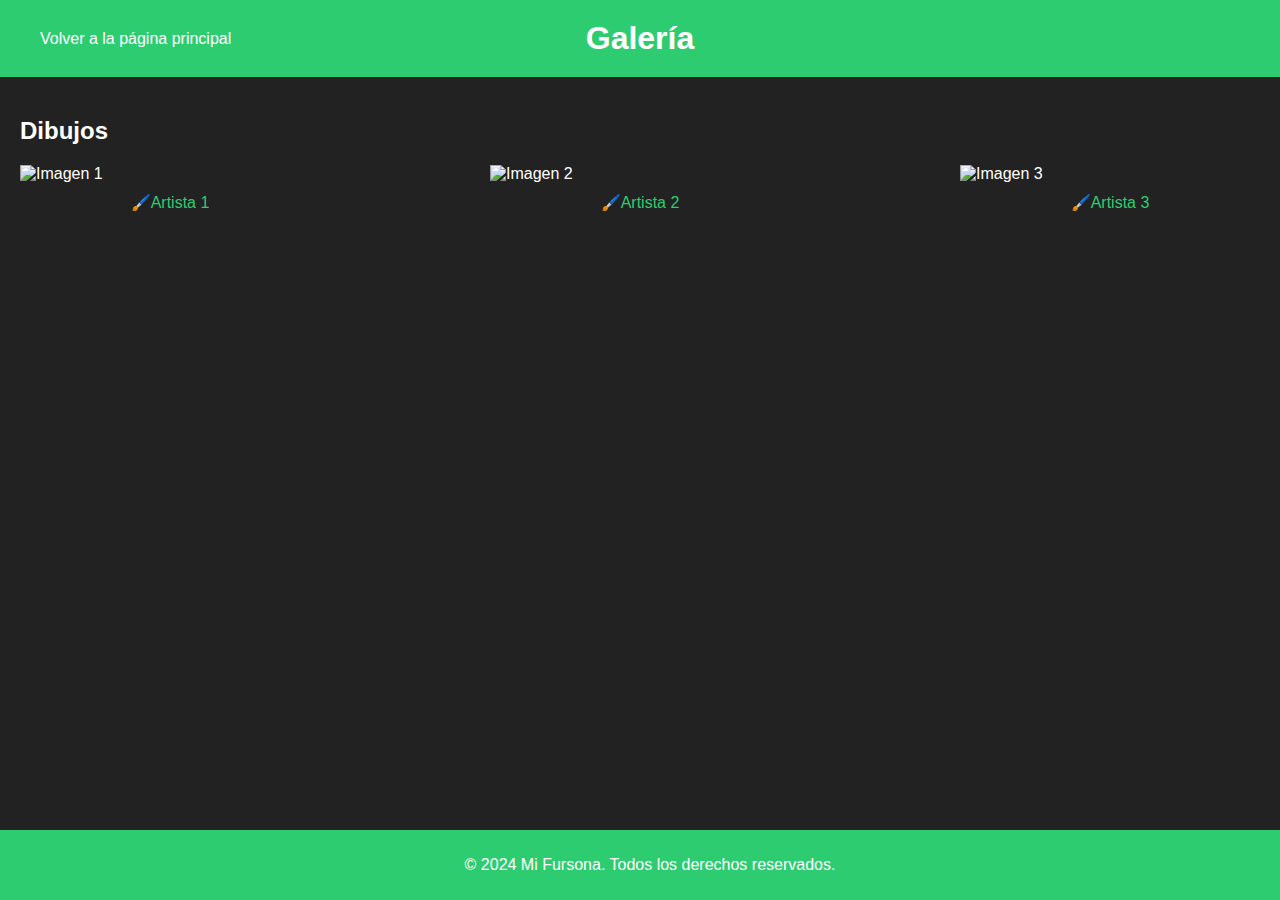
==== src/galeria.html @ 3a8f3bf7 "Cambios primarios, estructura del HTML y de la galeria con varios ejemplos, tambien un estilo con bo" ====
<!DOCTYPE html>
<html lang="es">
<head>
  <meta charset="UTF-8">
  <meta name="viewport" content="width=device-width, initial-scale=1.0">
  <title>Galería de Fotos</title>
  <link rel="stylesheet" href="./css/style.css">
</head>
<body>
  <header>
    <h1>Galería</h1>
    <nav>
      <ul>
        <li><a href="index.html">Volver a la página principal</a></li>
      </ul>
    </nav>
  </header>

  <section id="photo-gallery">
    <h2>Dibujos</h2>
    <div class="gallery">
      <div class="gallery-image">
        <img src="./images/image1.png" alt="Imagen 1">
        <a href="https://www.artista1.com">🖌️Artista 1</a>
      </div>
      <div class="gallery-image">
        <img src="./images/image2.png" alt="Imagen 2">
        <a href="https://www.artista2.com">🖌️Artista 2</a>
      </div>
      <div class="gallery-image">
        <img src="./images/image3.png" alt="Imagen 3">
        <a href="https://www.artista3.com">🖌️Artista 3</a>
      </div>
    </div>
  </section>

  <footer>
    <p>&copy; 2024 Mi Fursona. Todos los derechos reservados.</p>
  </footer>
</body>
</html>
---- src/css/style.css ----
/* Estilos generales */
body {
  font-family: Arial, sans-serif;
  margin: 0;
  padding: 0;
  background-color: #222; /* fondo oscuro */
  color: #fff; /* texto claro */
}

header {
  background-color: #2ecc71; /* verde neon */
  color: #fff;
  padding: 20px;
  text-align: center;
  position: relative;
}

header h1 {
  margin: 0;
  display: inline-block; /* Para permitir que el enlace se alinee a su lado */
}

#profile-section {
  display: flex;
  flex-wrap: wrap;
}

img#profile-pic {
  width: 100%;
  max-width: 200px;
  height: auto;
  border-radius: 5px;
  margin-right: 20px;
  margin-bottom: 20px;
}

section#about-me {
  flex: 1;
}

section {
  padding: 20px;
}

.social-buttons {
  display: flex;
  justify-content: center;
  margin-top: 20px;
}

.social-buttons a {
  display: inline-block;
  color: #fff;
  text-decoration: none;
  padding: 10px 20px;
  margin: 0 10px;
  border-radius: 5px;
}

/* Cambiar colores de los botones */
.button1 {
  background-color: #00acee ; /* twitter */
}

.button2 {
  background-color: #0088cc; /* telegram */
}

.button3 {
  background-color: #c7d5e0; /* steam  */
}

.button4 {
  background-color: #5865f2; /* discord */
}

.button5 {
  background-color: #e67e22; /* naranja neon */
}

/* Estilos para el footer */
footer {
  background-color: #2ecc71; /* verde neon */
  color: #fff;
  text-align: center;
  padding: 10px;
  position: fixed;
  bottom: 0;
  width: 100%;
}


/* Estilos para el botón de cambio de tema */
.theme-toggle-button {
  position: absolute;
  top: 20px;
  right: 20px;
  background-color: #2ecc71; /* verde neon */
  color: #fff;
  border: none;
  border-radius: 5px;
  padding: 10px 20px;
  cursor: pointer;
}

.dark-theme {
  background-color: #222; /* fondo oscuro */
  color: #fff; /* texto claro */
}

.dark-theme .theme-toggle-button {
  background-color: #2c3e50; /* azul oscuro */
}


/* Estilos para la galería de fotos */
.gallery {
  display: flex;
  flex-wrap: wrap;
  justify-content: space-between;
}

.gallery-image {
  width: calc(33.33% - 10px); /* 33.33% para tres imágenes por fila y restamos el espacio de separación */
  max-width: 300px;
  height: auto;
  margin-bottom: 20px;
  overflow: hidden; /* Ocultar cualquier contenido que se desborde */
  position: relative; /* Establecer la posición relativa para el contenedor */
}

.gallery-image img {
  width: 100%;
  height: auto;
  object-fit: cover; /* Ajustar la imagen para cubrir el contenedor manteniendo su proporción */
  object-position: center; /* Centrar la imagen dentro del contenedor */
  transition: transform 0.3s ease;
}

.gallery-image:hover {
  transform: scale(1.1);
}

/* Estilos para los enlaces de los artistas */
.gallery-image a {
  display: block;
  text-align: center;
  margin-top: 10px;
  color: #2ecc71; /* verde neon */
  text-decoration: none;
  transition: color 0.3s ease;
}

.gallery-image a:hover {
  color: #27ae60; /* verde más oscuro */
}


/* Estilos para el enlace de la galería */
nav ul {
  list-style: none;
  padding: 0;
  margin: 0;
}

nav ul li {
  display: inline;
  margin-right: 20px;
}

nav ul li:last-child {
  margin-right: 0;
}

nav ul li a {
  text-decoration: none;
  color: #fff;
  background-color: #2ecc71; /* verde neon */
  padding: 10px 20px;
  border-radius: 5px;
  transition: background-color 0.3s ease;
}

nav ul li a:hover {
  background-color: #27ae60; /* verde más oscuro */
}
nav {
  position: absolute;
  left: 20px;
  top: 50%;
  transform: translateY(-50%);
}
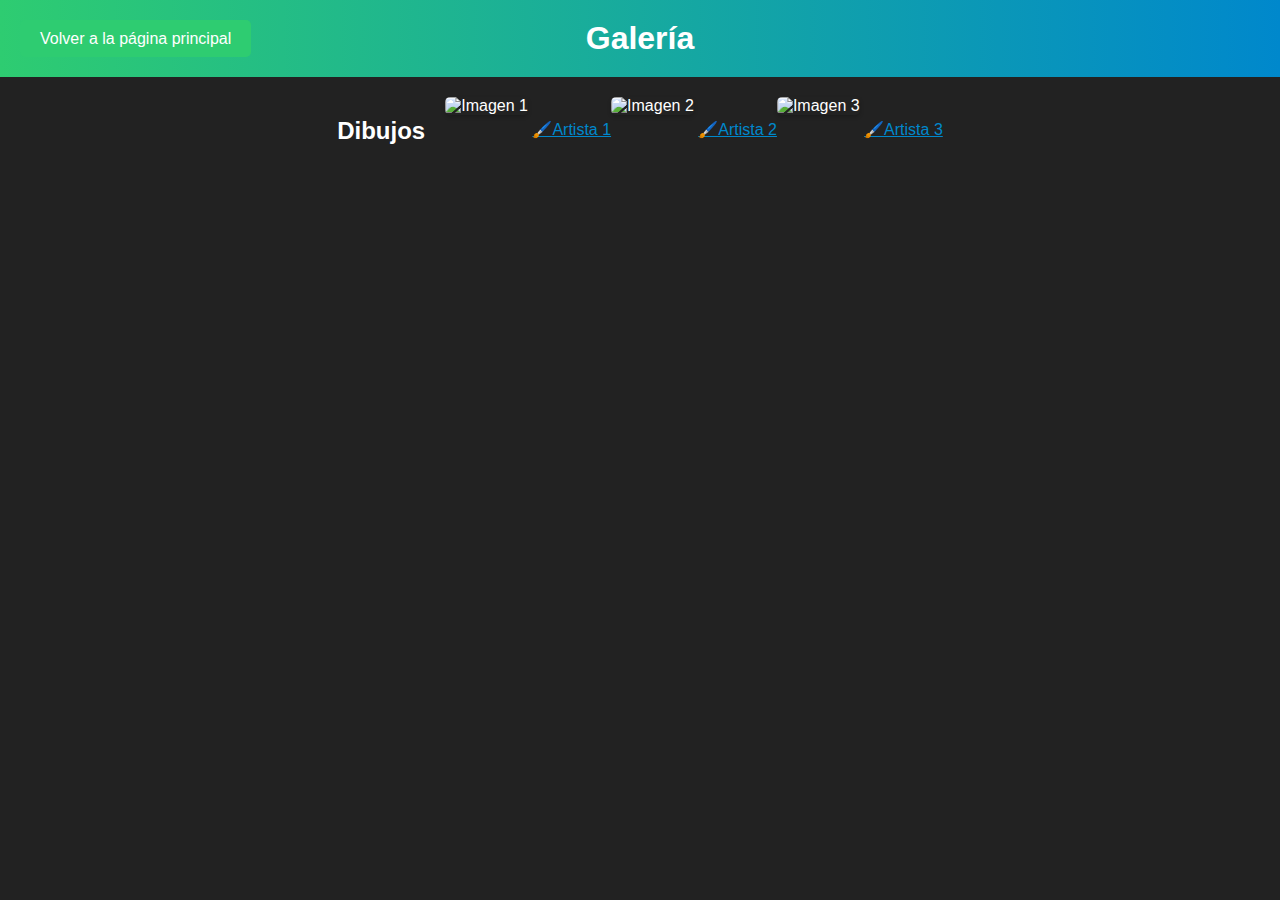
==== commit d378c49f: "Edits in idx from google testing the AI" ====
--- a/src/galeria.html
+++ b/src/galeria.html
@@ -1,10 +1,14 @@
+
 <!DOCTYPE html>
 <html lang="es">
 <head>
-  <meta charset="UTF-8">
+  <meta charset="
+UTF-8">
   <meta name="viewport" content="width=device-width, initial-scale=1.0">
   <title>Galería de Fotos</title>
   <link rel="stylesheet" href="./css/style.css">
+  <link rel="stylesheet" href="./css/
+galeria.css"> <!-- Link to the separate CSS file for galeria.html -->
 </head>
 <body>
   <header>
@@ -19,23 +23,51 @@
   <section id="photo-gallery">
     <h2>Dibujos</h2>
     <div class="gallery">
-      <div class="gallery-image">
-        <img src="./images/image1.png" alt="Imagen 1">
+      <div class="gallery-image-div">
+        <img src="./images/image1.png"
+ alt="Imagen 1" class="gallery-image">
         <a href="https://www.artista1.com">🖌️Artista 1</a>
       </div>
-      <div class="gallery-image">
-        <img src="./images/image2.png" alt="Imagen 2">
+      <div class="gallery-image-div">
+        <img src="./images/image2.png" alt="Imagen 2" class="gallery-image">
         <a href="https://www.artista2.com">🖌️Artista 2</a>
       </div>
-      <div class="gallery-image">
-        <img src="./images/image3.png" alt="Imagen 3">
+      <div class="gallery-image-div">
+        <img src="./images/image3.png" alt="Imagen 3" class="gallery-image">
         <a href="https://www.artista3.com">🖌️Artista 3</a>
       </div>
     </div>
   </section>
 
-  <footer>
-    <p>&copy; 2024 Mi Fursona. Todos los derechos reservados.</p>
-  </footer>
+  <script src="./scripts/main.js"></script>
 </body>
+<script>
+ const galleryImages = document.querySelectorAll('.gallery-image');
+galleryImages.forEach((image) => {
+  image.addEventListener('click', function() {
+    // Hide the previously opened lightbox (if any)
+    const openLightbox = document.querySelector('.lightbox');
+    if (openLightbox) {
+      openLightbox.remove();
+    }
+    // Create a new lightbox for the clicked image
+    const lightbox = document.createElement('div');
+    lightbox.classList.add('lightbox');
+    const zoomedImage = document.createElement('img');
+    zoomedImage.src = image.src;
+    lightbox.appendChild(zoomedImage);
+    document.body.appendChild(lightbox);
+    // Set the size of the lightbox image to fit the screen
+    const windowWidth = window.innerWidth;
+    const windowHeight = window.innerHeight;
+    zoomedImage.style.maxWidth = `${windowWidth * 0.8}px`;
+    zoomedImage.style.maxHeight = `${windowHeight * 0.8}px`;
+    // Add a click event listener to the lightbox to close it
+    lightbox.addEventListener('click', function() {
+      lightbox.remove();
+    });
+  });
+});
+</script>
+
 </html>
--- a/src/css/style.css
+++ b/src/css/style.css
@@ -104,8 +104,8 @@
 }
 
 .dark-theme {
-  background-color: #222; /* fondo oscuro */
-  color: #fff; /* texto claro */
+  background-color: #fff; /* fondo oscuro */
+  color: #222; /* texto claro */
 }
 
 .dark-theme .theme-toggle-button {
@@ -189,4 +189,123 @@
   left: 20px;
   top: 50%;
   transform: translateY(-50%);
-}+}
+
+header {
+  background: linear-gradient(to right, #2ecc71, #0088cc); /* Green to blue gradient */
+}
+
+body {
+  font-family: 'Open Sans', sans-serif; /* Use a more modern font */
+}
+
+.button1, .button2, .button3, .button4, .button5 {
+  border-radius: 10px; /* Round the corners of the buttons */
+}
+
+.gallery-image {
+  border-radius: 5px; /* Round the corners of the gallery images */
+}
+
+.button1, .button2, .button3, .button4, .button5 {
+  box-shadow: 0 2px 4px rgba(0, 0, 0, 0.2); /* Add a shadow to the buttons */
+}
+
+.gallery-image {
+  box-shadow: 0 2px 4px rgba(0, 0, 0, 0.2); /* Add a shadow to the gallery images */
+}
+
+a {
+  color: #0088cc; /* Change the color of all links to blue */
+}
+
+a:hover {
+  color: #2ecc71; /* Change the color of links on hover to green */
+}
+
+.button1, .button2, .button3, .button4, .button5 {
+  transition: all 0.3s ease-in-out; /* Add a smooth transition to the buttons */
+}
+
+
+.button1, .button2, .button3, .button4, .button5 {
+  transition: all 0.3s ease-in-out; /* Add a smooth transition to the buttons */
+}
+
+
+.button1, .button2, .button3, .button4, .button5 {
+  transition: all 0.3s ease-in-out;
+}
+
+header {
+  background: linear-gradient(to right, #2ecc71, #0088cc);
+}
+
+h1, h2, h3, h4, h5, h6 {
+  font-family: 'Raleway', sans-serif;
+}
+
+p {
+  margin-bottom: 20px;
+}
+
+/* Styles specific to galeria.html */
+
+#photo-gallery {
+  display: flex;
+  flex-wrap: wrap;
+  justify-content: center;
+  gap: 20px;
+  padding: 20px;
+}
+
+.gallery-image {
+  width: 200px;
+  height: 200px;
+  overflow: hidden;
+}
+
+.gallery-image img {
+  width: 100%;
+  height: 100%;
+  object-fit: cover;
+}
+
+.gallery-image a {
+  display: block;
+  text-align: center;
+  padding: 5px;
+  color: #fff;
+  background-color: #2ecc71; /* Green */
+  border-radius: 5px;
+  transition: background-color 0.3s ease;
+}
+
+.gallery-image a:hover {
+  background-color: #27ae60; /* Darker green */
+}
+
+css
+.new-class-name.enlarged {
+  position: fixed;
+  top: 0;
+  left: 0;
+  width: 100%;
+  height: 100%;
+  background-color: rgba(0, 0, 0, 0.8); /* Black background with 80% opacity */
+  z-index: 999; /* Ensure the enlarged image appears above other elements */
+}
+
+.new-class-name.enlarged img {
+  max-width: 80%;
+  max-height: 80%;
+  margin: auto;
+  display: block;
+}
+css
+.lightbox {
+  position: fixed;
+  top: 0;
+  left: 0;
+  width: 100%;
+}
